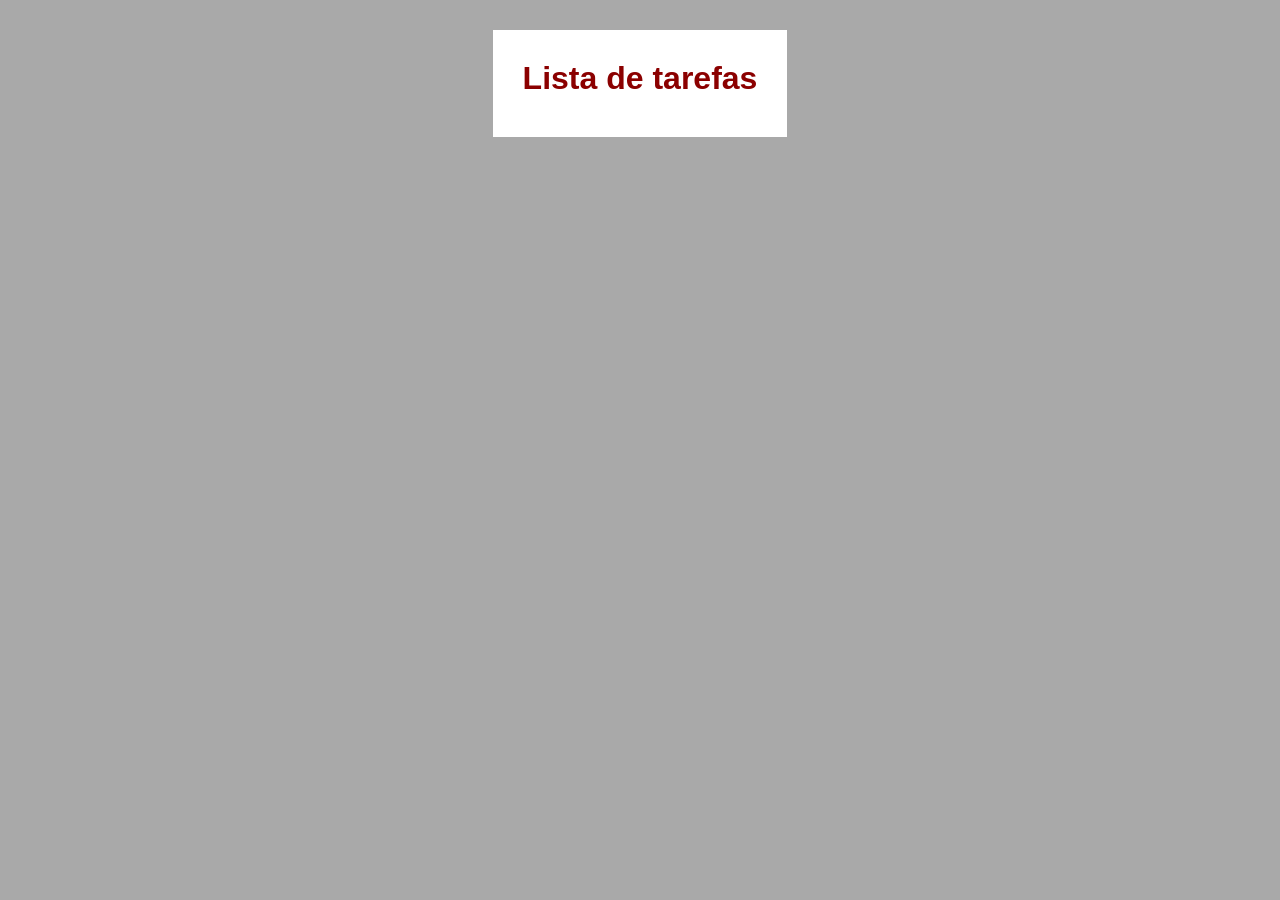
==== listarTarefas.html @ 19f09dae "feature: criação do crud" ====
<!DOCTYPE html>
<html lang="en">

<head>
    <meta charset="UTF-8">
    <meta name="viewport" content="width=device-width, initial-scale=1.0">
    <title>Lista de tarefas</title>
    <link rel="stylesheet" href="/style_lista.css">
</head>

<body>
    <div>
        <h1>Lista de tarefas</h1>
        <ul id="listaDeTarefaSalvas"></ul>

        <script src="/script.js"></script>



        <script id="script">
            getLista();
        </script>
    </div>

</body>

</html>
---- style_lista.css ----
*{

margin: 0;
padding: 0;
}

body{
    font-family: Arial, Helvetica, sans-serif;
    background-color: darkgrey;
    display: flex;
    justify-content: center;
    min-height: 100%;
    padding: 30px;
    text-align: center;
    flex-direction: column;
    align-items: center;
    color: darkred;
}

div{
    background-color: white;
    padding: 30px;
}

ul{
    align-items: left;
    margin-top: 10px;
}

li{
    margin-top: 10px;
}

button{
    background-color: darkred;
    color: rgb(255, 255, 255);
    transition: background-color 0.3s ease;
    width: 60%;
    margin-top: 3px;
}

button:hover{
    background-color: rgb(103, 0, 0);
}
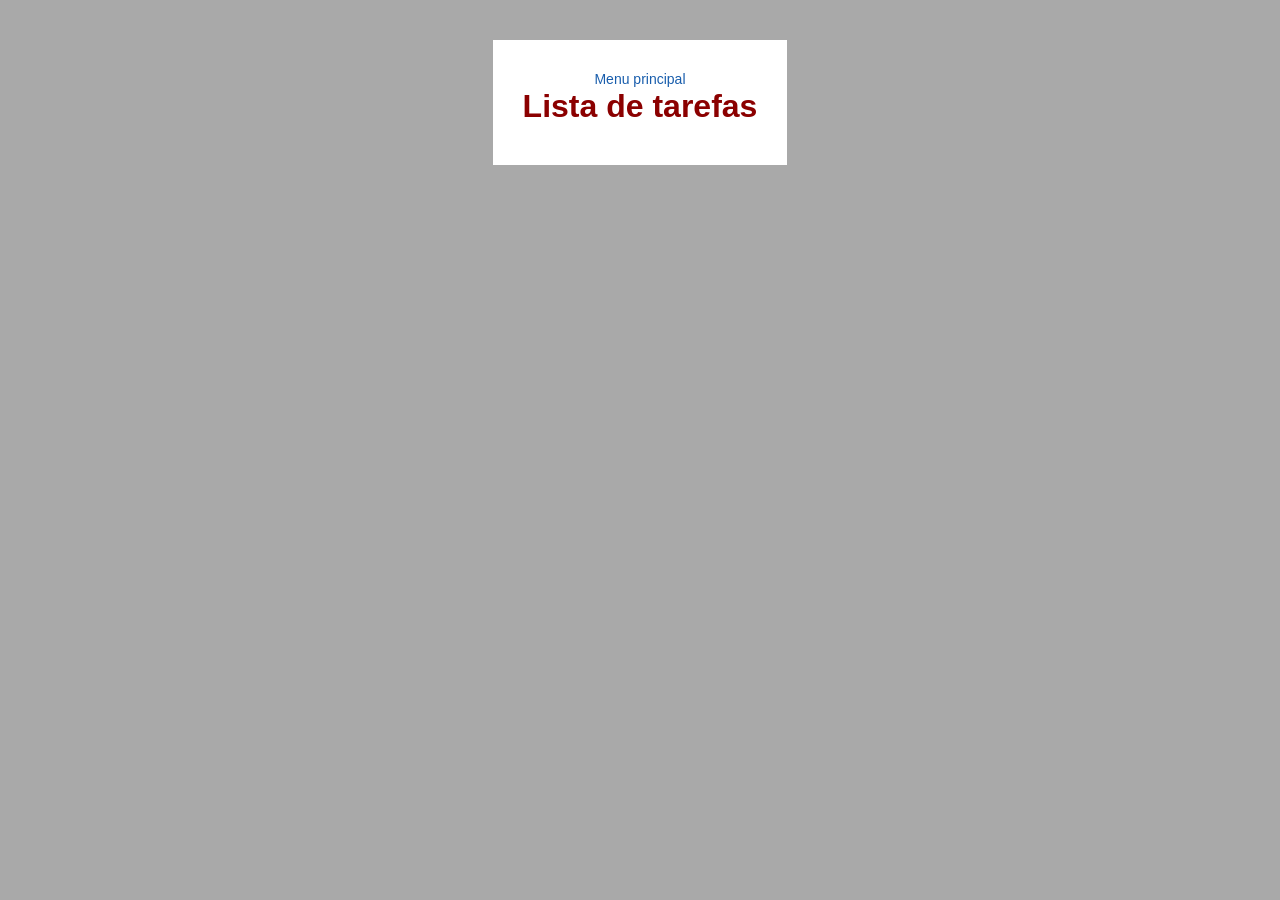
==== commit 3d039d16: "feature: criação do crud" ====
--- a/listarTarefas.html
+++ b/listarTarefas.html
@@ -10,12 +10,12 @@
 
 <body>
     <div>
+        <a href="/index.html">Menu principal</a>
         <h1>Lista de tarefas</h1>
         <ul id="listaDeTarefaSalvas"></ul>
 
+
         <script src="/script.js"></script>
-
-
 
         <script id="script">
             getLista();
--- a/style_lista.css
+++ b/style_lista.css
@@ -20,6 +20,7 @@
 div{
     background-color: white;
     padding: 30px;
+    margin-top: 10px;
 }
 
 ul{
@@ -41,4 +42,15 @@
 
 button:hover{
     background-color: rgb(103, 0, 0);
-}+}
+
+a{
+    font-size: 14px;
+    text-decoration: none;
+    color: #185dac;
+}
+
+a:hover{
+    text-decoration: underline;
+}
+
